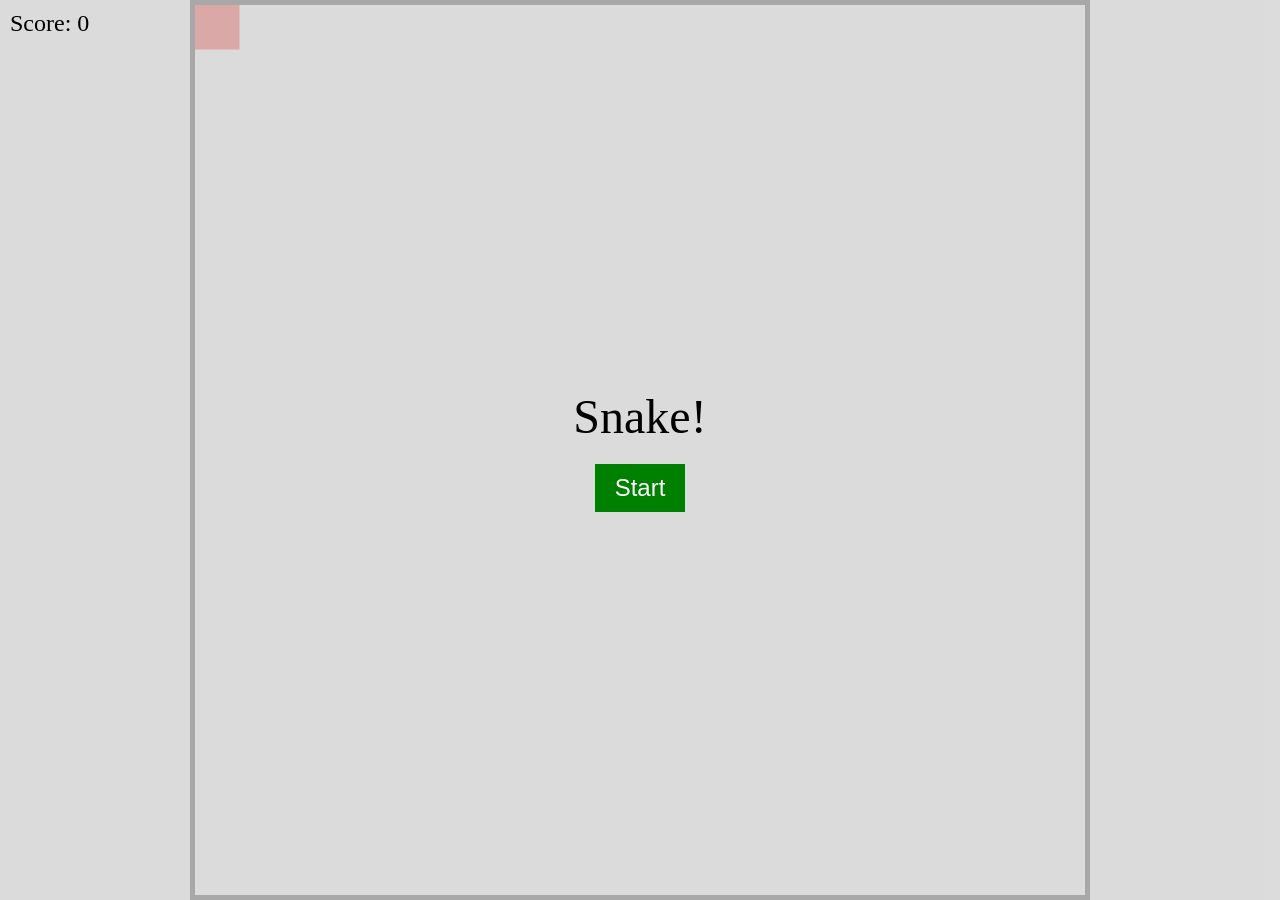
==== snake2.html @ 550276cd "another COMPLETE snake game built entirely with 2 prompts to chatGPT o1-preview only 47 seconds of t" ====
<!DOCTYPE html>
<html lang="en">
<head>
    <meta charset="UTF-8">
    <title>Snake Game</title>
    <meta name="viewport" content="width=device-width, initial-scale=1, maximum-scale=1, user-scalable=no">

    <style>
        html, body {
            margin: 0;
            padding: 0;
            height: 100%;
            -ms-touch-action: none;
            touch-action: none;
            overflow: hidden;
        }

        #game-container {
            position: relative;
            width: 100%;
            height: 100%;
            overflow: hidden;
        }

        #game-canvas {
            display: block;
            position: absolute;
        }

        #overlay {
            position: absolute;
            top: 0;
            left: 0;
            width: 100%;
            height: 100%;
            background-color: rgba(211, 211, 211, 0.8);
            display: flex;
            flex-direction: column;
            justify-content: center;
            align-items: center;
        }

        #overlay-message {
            font-size: 48px;
            margin-bottom: 20px;
        }

        #start-button {
            padding: 10px 20px;
            font-size: 24px;
            background-color: green;
            color: white;
            border: none;
            cursor: pointer;
        }

        #score {
            position: absolute;
            top: 10px;
            left: 10px;
            font-size: 24px;
            z-index: 1;
        }
    </style>
</head>
<body>
<div id="game-container">
    <canvas id="game-canvas"></canvas>
    <div id="overlay">
        <div id="overlay-message">Snake!</div>
        <button id="start-button">Start</button>
    </div>
    <div id="score">Score: 0</div>
</div>

<script>
    const canvas = document.getElementById('game-canvas');
    const ctx = canvas.getContext('2d');
    const overlay = document.getElementById('overlay');
    const overlayMessage = document.getElementById('overlay-message');
    const startButton = document.getElementById('start-button');
    const scoreElement = document.getElementById('score');

    const GRID_SIZE = 20;
    let cellSize;
    const borderWidth = 5;

    let snake = [];
    let snakeDirection = 0; // 0: up, 1: right, 2: down, 3: left
    let snakeTurns = [];

    let food = { x: 0, y: 0 };

    let score = 0;
    let gameInterval;
    let gameState = 'init'; // 'init', 'countdown', 'playing', 'gameover'

    function resizeCanvas() {
        let windowWidth = window.innerWidth;
        let windowHeight = window.innerHeight;

        // Maintain aspect ratio
        let size = Math.min(windowWidth, windowHeight);

        canvas.width = size;
        canvas.height = size;

        canvas.style.width = size + 'px';
        canvas.style.height = size + 'px';

        // Center the canvas
        canvas.style.left = ((windowWidth - size) / 2) + 'px';
        canvas.style.top = ((windowHeight - size) / 2) + 'px';

        updateCellSize();
        drawGame();
    }

    function updateCellSize() {
        cellSize = (canvas.width - 2 * borderWidth) / GRID_SIZE;
    }

    window.addEventListener('resize', resizeCanvas);
    resizeCanvas();

    startButton.addEventListener('click', startGame);

    document.addEventListener('keydown', (e) => {
        if (gameState === 'init' || gameState === 'gameover') {
            if (e.code === 'Space') {
                startGame();
            }
        } else if (gameState === 'playing') {
            if (e.code === 'ArrowLeft') {
                turnSnake('left');
            } else if (e.code === 'ArrowRight') {
                turnSnake('right');
            }
        }
    });

    canvas.addEventListener('touchstart', (e) => {
        if (gameState === 'playing') {
            let touch = e.touches[0];
            let rect = canvas.getBoundingClientRect();
            let x = touch.clientX - rect.left;

            if (x < canvas.width / 2) {
                turnSnake('left');
            } else {
                turnSnake('right');
            }

            e.preventDefault();
        }
    }, { passive: false });

    // Prevent scrolling during game play
    window.addEventListener('touchmove', function(e) {
        if (gameState === 'playing') {
            e.preventDefault();
        }
    }, { passive: false });

    function startGame() {
        overlay.style.display = 'none';
        overlayMessage.textContent = '';
        startButton.style.display = 'none';

        // Start the countdown
        gameState = 'countdown';
        let countdownMessages = ['Ready', 'Set', 'Go!'];
        let index = 0;

        function showCountdown() {
            if (index < countdownMessages.length) {
                overlay.style.display = 'flex';
                overlayMessage.textContent = countdownMessages[index];
                startButton.style.display = 'none';
                index++;
                setTimeout(showCountdown, 1000);
            } else {
                overlay.style.display = 'none';
                initGame();
            }
        }
        showCountdown();
    }

    function initGame() {
        gameState = 'playing';
        score = 0;
        scoreElement.textContent = 'Score: ' + score;

        // Initialize snake
        snake = [];
        let startX = Math.floor(GRID_SIZE / 2);
        let startY = GRID_SIZE - 1;
        snake.push({ x: startX, y: startY });

        snakeDirection = 0; // moving upwards
        snakeTurns = [];

        // Place food
        placeFood();

        // Start game loop
        gameInterval = setInterval(gameLoop, 150);
    }

    function placeFood() {
        do {
            food.x = Math.floor(Math.random() * GRID_SIZE);
            food.y = Math.floor(Math.random() * GRID_SIZE);
        } while (snake.some(segment => segment.x === food.x && segment.y === food.y));
    }

    function turnSnake(direction) {
        snakeTurns.push(direction);
    }

    function gameLoop() {
        // Update snake direction based on turns
        if (snakeTurns.length > 0) {
            let turn = snakeTurns.shift();
            if (turn === 'left') {
                snakeDirection = (snakeDirection + 3) % 4; // Turn left
            } else if (turn === 'right') {
                snakeDirection = (snakeDirection + 1) % 4; // Turn right
            }
        }

        // Calculate new head position
        let head = { ...snake[0] };
        if (snakeDirection === 0) {
            head.y -= 1;
        } else if (snakeDirection === 1) {
            head.x += 1;
        } else if (snakeDirection === 2) {
            head.y += 1;
        } else if (snakeDirection === 3) {
            head.x -= 1;
        }

        // Check for collisions
        if (head.x < 0 || head.x >= GRID_SIZE || head.y < 0 || head.y >= GRID_SIZE ||
            snake.some(segment => segment.x === head.x && segment.y === head.y)) {
            gameOver();
            return;
        }

        // Add new head to the snake
        snake.unshift(head);

        // Check for food collision
        if (head.x === food.x && head.y === food.y) {
            score += 1;
            scoreElement.textContent = 'Score: ' + score;
            placeFood();
        } else {
            // Remove tail
            snake.pop();
        }

        drawGame();
    }

    function drawGame() {
        ctx.clearRect(0, 0, canvas.width, canvas.height);

        // Draw border
        ctx.lineWidth = borderWidth;
        ctx.strokeStyle = 'black';
        ctx.strokeRect(borderWidth / 2, borderWidth / 2, canvas.width - borderWidth, canvas.height - borderWidth);

        // Draw snake
        ctx.fillStyle = 'green';
        for (let segment of snake) {
            ctx.fillRect(
                segment.x * cellSize + borderWidth,
                segment.y * cellSize + borderWidth,
                cellSize,
                cellSize
            );
        }

        // Draw food
        ctx.fillStyle = 'red';
        ctx.fillRect(
            food.x * cellSize + borderWidth,
            food.y * cellSize + borderWidth,
            cellSize,
            cellSize
        );
    }

    function gameOver() {
        clearInterval(gameInterval);
        gameState = 'gameover';

        overlay.style.display = 'flex';
        overlayMessage.textContent = 'Game Over!';
        startButton.textContent = 'Restart';
        startButton.style.display = 'block';
    }
</script>
</body>
</html>
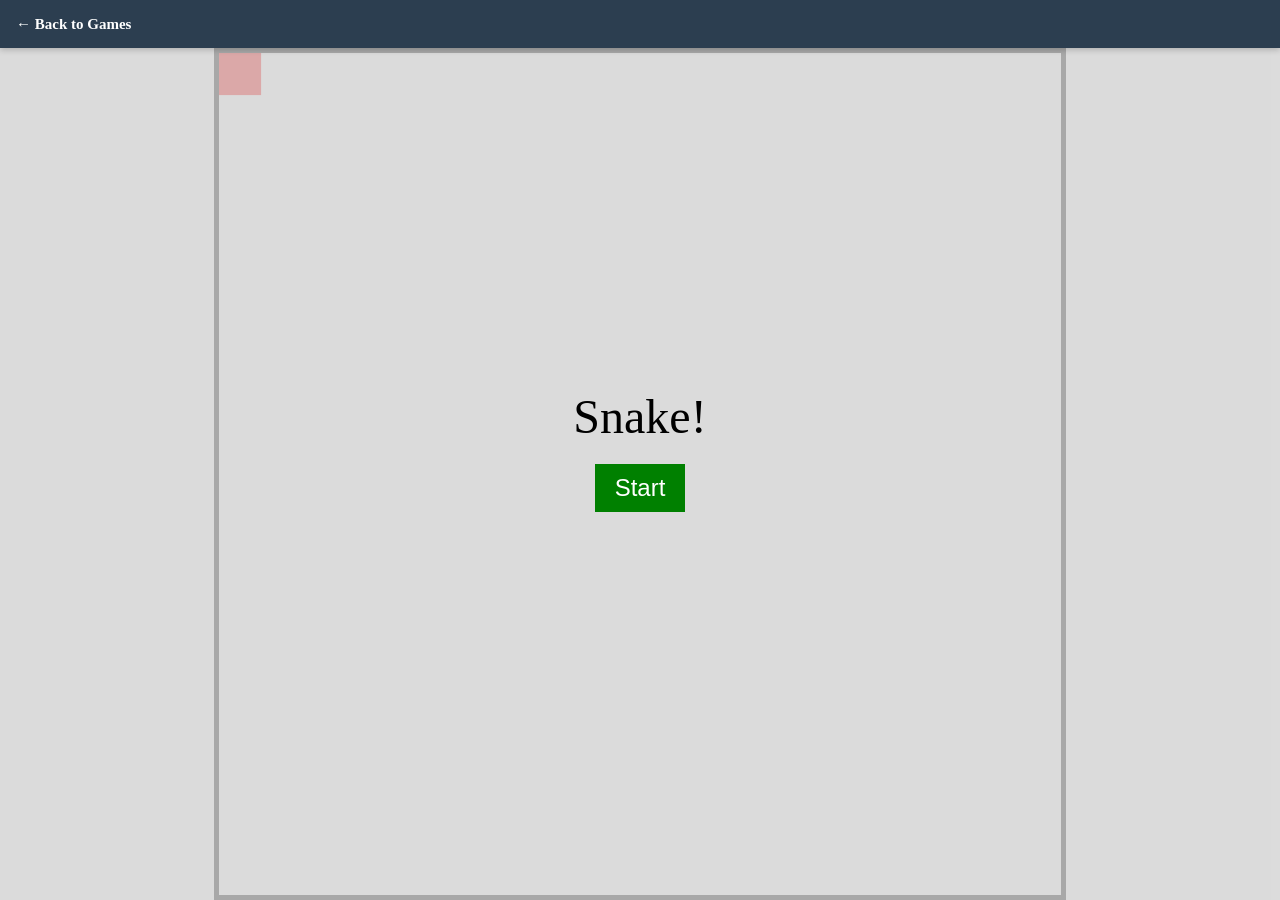
==== commit 757a18da: "2 snake games with preview" ====
--- a/snake2.html
+++ b/snake2.html
@@ -2,7 +2,7 @@
 <html lang="en">
 <head>
     <meta charset="UTF-8">
-    <title>Snake Game</title>
+    <title>Fullscreen Snake</title>
     <meta name="viewport" content="width=device-width, initial-scale=1, maximum-scale=1, user-scalable=no">
 
     <style>
@@ -61,9 +61,64 @@
             font-size: 24px;
             z-index: 1;
         }
+
+        #pause-overlay {
+            position: absolute;
+            top: 0;
+            left: 0;
+            width: 100%;
+            height: 100%;
+            display: none;
+            flex-direction: column;
+            justify-content: center;
+            align-items: center;
+            background-color: rgba(0, 0, 0, 0.6);
+            color: white;
+            z-index: 2;
+            text-align: center;
+        }
+
+        #pause-overlay h2 {
+            margin: 0 0 10px;
+            font-size: 48px;
+        }
+
+        #pause-overlay p {
+            margin: 0;
+            font-size: 24px;
+        }
+
+        .site-header {
+            position: fixed;
+            top: 0;
+            left: 0;
+            right: 0;
+            height: 48px;
+            background: #2c3e50;
+            color: white;
+            display: flex;
+            align-items: center;
+            padding: 0 16px;
+            z-index: 10;
+            box-shadow: 0 2px 6px rgba(0, 0, 0, 0.2);
+        }
+
+        .site-header a {
+            color: white;
+            text-decoration: none;
+            font-size: 15px;
+            font-weight: bold;
+        }
+
+        .site-header a:hover {
+            text-decoration: underline;
+        }
     </style>
 </head>
 <body>
+<header class="site-header">
+    <a href="index.html">← Back to Games</a>
+</header>
 <div id="game-container">
     <canvas id="game-canvas"></canvas>
     <div id="overlay">
@@ -71,6 +126,10 @@
         <button id="start-button">Start</button>
     </div>
     <div id="score">Score: 0</div>
+    <div id="pause-overlay">
+        <h2>Game Paused</h2>
+        <p>Press P or Escape to resume</p>
+    </div>
 </div>
 
 <script>
@@ -80,6 +139,7 @@
     const overlayMessage = document.getElementById('overlay-message');
     const startButton = document.getElementById('start-button');
     const scoreElement = document.getElementById('score');
+    const pauseOverlay = document.getElementById('pause-overlay');
 
     const GRID_SIZE = 20;
     let cellSize;
@@ -93,11 +153,39 @@
 
     let score = 0;
     let gameInterval;
-    let gameState = 'init'; // 'init', 'countdown', 'playing', 'gameover'
+    let gameState = 'init'; // 'init', 'countdown', 'playing', 'paused', 'gameover'
+
+    function updatePauseOverlay() {
+        pauseOverlay.style.display = gameState === 'paused' ? 'flex' : 'none';
+    }
+
+    function pauseGame() {
+        if (gameState !== 'playing') return;
+        clearInterval(gameInterval);
+        gameState = 'paused';
+        updatePauseOverlay();
+    }
+
+    function resumeGame() {
+        if (gameState !== 'paused') return;
+        gameState = 'playing';
+        updatePauseOverlay();
+        gameInterval = setInterval(gameLoop, 100);
+    }
+
+    function togglePause() {
+        if (gameState === 'playing') {
+            pauseGame();
+        } else if (gameState === 'paused') {
+            resumeGame();
+        }
+    }
+
+    const HEADER_HEIGHT = 48;
 
     function resizeCanvas() {
         let windowWidth = window.innerWidth;
-        let windowHeight = window.innerHeight;
+        let windowHeight = window.innerHeight - HEADER_HEIGHT;
 
         // Maintain aspect ratio
         let size = Math.min(windowWidth, windowHeight);
@@ -110,7 +198,7 @@
 
         // Center the canvas
         canvas.style.left = ((windowWidth - size) / 2) + 'px';
-        canvas.style.top = ((windowHeight - size) / 2) + 'px';
+        canvas.style.top = (HEADER_HEIGHT + (windowHeight - size) / 2) + 'px';
 
         updateCellSize();
         drawGame();
@@ -130,11 +218,16 @@
             if (e.code === 'Space') {
                 startGame();
             }
-        } else if (gameState === 'playing') {
-            if (e.code === 'ArrowLeft') {
-                turnSnake('left');
-            } else if (e.code === 'ArrowRight') {
-                turnSnake('right');
+        } else if (gameState === 'playing' || gameState === 'paused') {
+            if (e.key === 'p' || e.key === 'P' || e.key === 'Escape') {
+                e.preventDefault();
+                togglePause();
+            } else if (gameState === 'playing') {
+                if (e.code === 'ArrowLeft') {
+                    turnSnake('left');
+                } else if (e.code === 'ArrowRight') {
+                    turnSnake('right');
+                }
             }
         }
     });
@@ -163,6 +256,7 @@
     }, { passive: false });
 
     function startGame() {
+        updatePauseOverlay();
         overlay.style.display = 'none';
         overlayMessage.textContent = '';
         startButton.style.display = 'none';
@@ -205,7 +299,7 @@
         placeFood();
 
         // Start game loop
-        gameInterval = setInterval(gameLoop, 150);
+        gameInterval = setInterval(gameLoop, 100);
     }
 
     function placeFood() {
@@ -220,6 +314,8 @@
     }
 
     function gameLoop() {
+        if (gameState !== 'playing') return;
+
         // Update snake direction based on turns
         if (snakeTurns.length > 0) {
             let turn = snakeTurns.shift();
@@ -297,6 +393,7 @@
     function gameOver() {
         clearInterval(gameInterval);
         gameState = 'gameover';
+        updatePauseOverlay();
 
         overlay.style.display = 'flex';
         overlayMessage.textContent = 'Game Over!';
